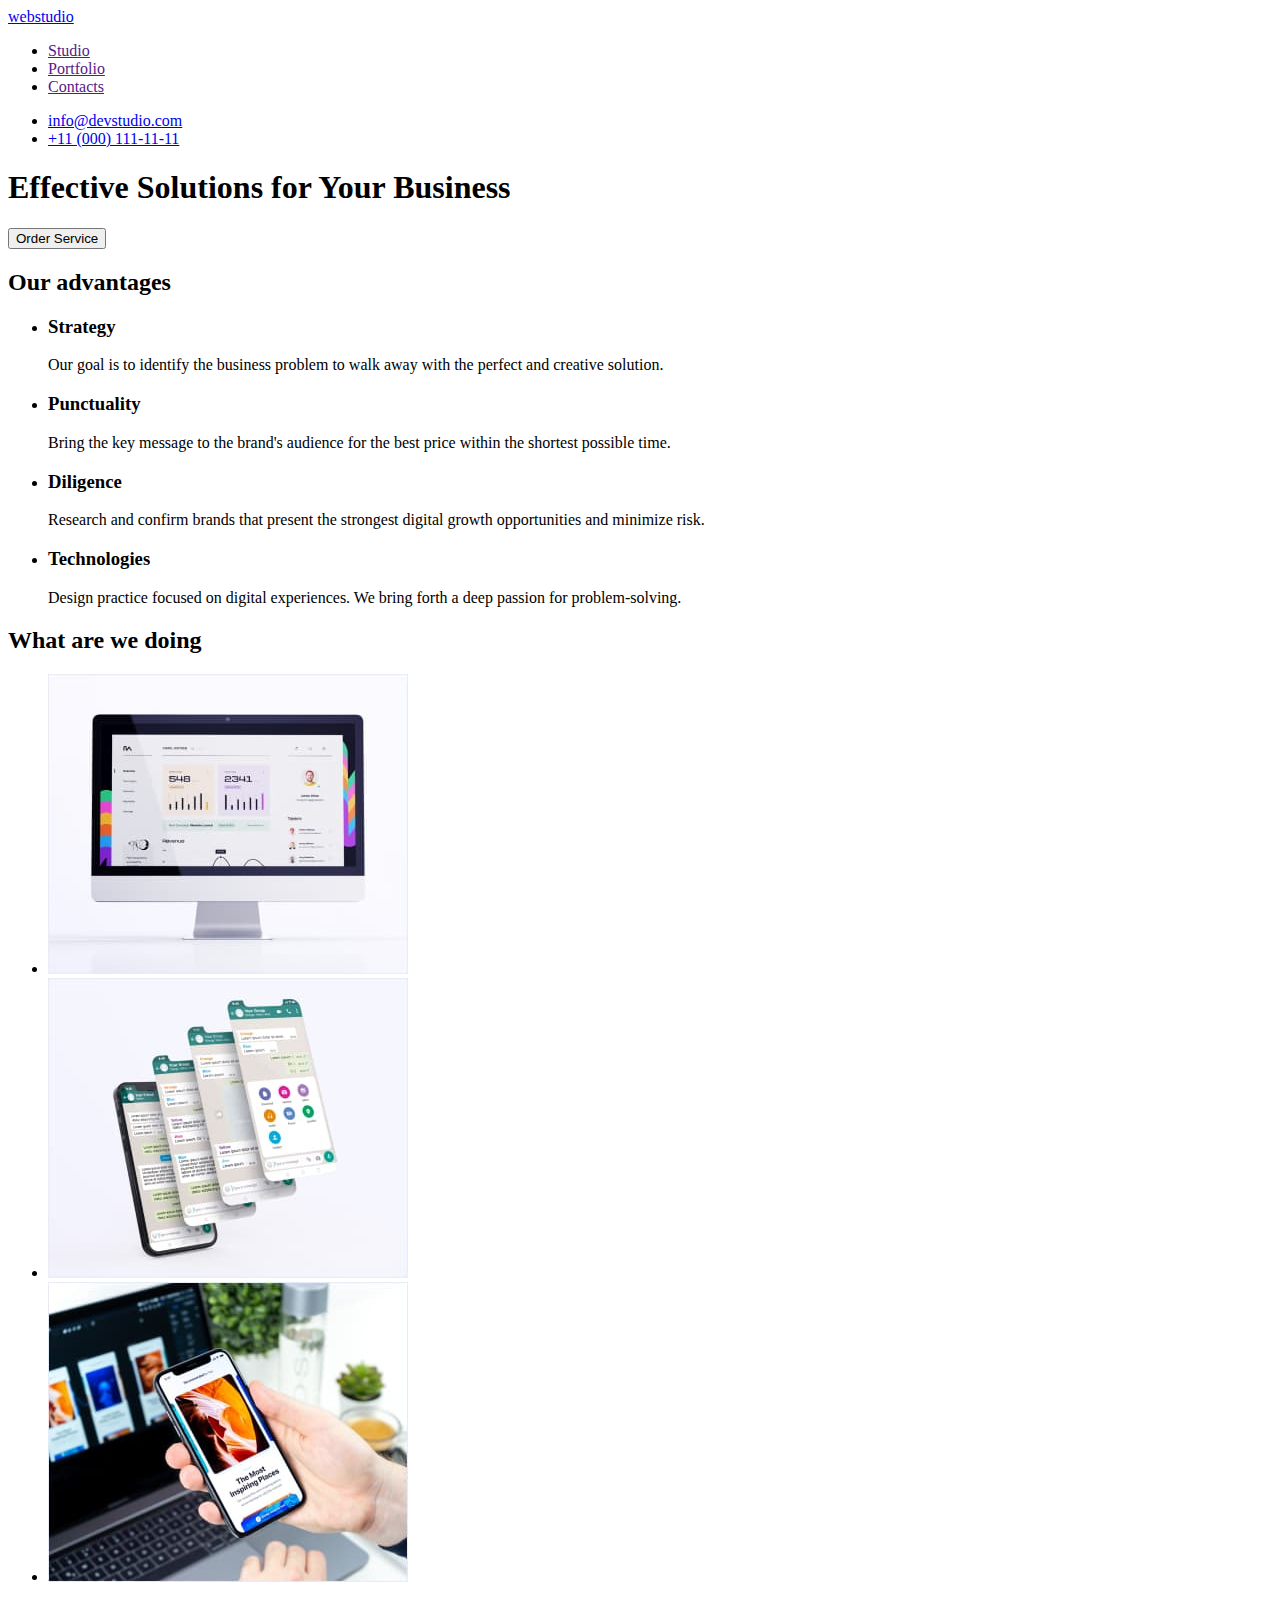
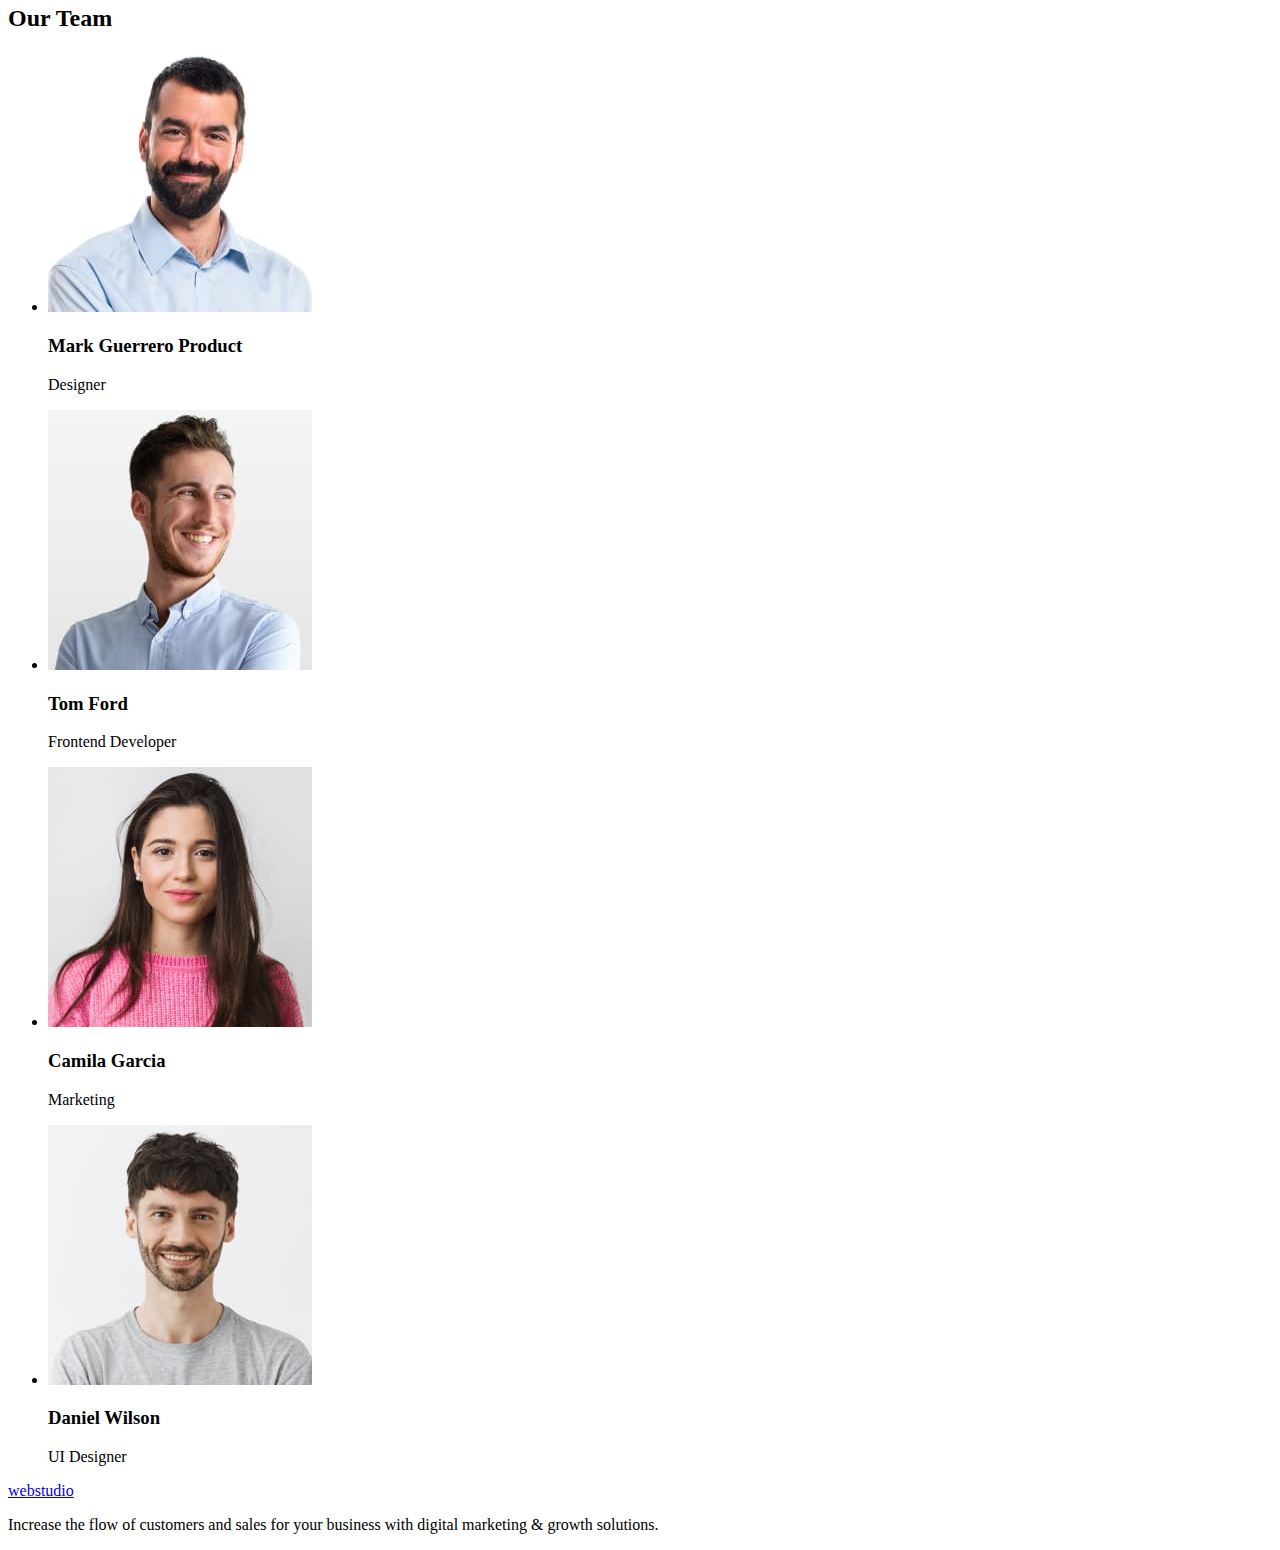
==== index.html @ f27e75f0 "Initial commit" ====
<!DOCTYPE html>
<html lang="en">
  <head>
    <meta charset="UTF-8" />
    <meta name="viewport" content="width=device-width, initial-scale=1.0" />
    <title>Document</title>
  </head>
  <body>
    <header>
      <nav>
        <a href="./index.html">webstudio </a>

        <ul>
          <li><a href="">Studio</a></li>
          <li><a href="">Portfolio</a></li>
          <li><a href="">Contacts</a></li>
        </ul>
      </nav>

      <adress>
        <ul>
          <li>
            <a href="mailto:info@devstudio.com">info@devstudio.com</a>
          </li>
          <li>
            <a href="tei:+11(000)1111111">+11 (000) 111-11-11</a>
          </li>
        </ul>
      </adress>
    </header>
    <main>
      <section>
        <h1>Effective Solutions for Your Business</h1>
        <button type="button">Order Service</button>
      </section>
      <section>
        <h2>Our advantages</h2>
        <ul>
          <li>
            <h3>Strategy</h3>
            <p>
              Our goal is to identify the business problem to walk away with the
              perfect and creative solution.
            </p>
          </li>
          <li>
            <h3>Punctuality</h3>
            <p>
              Bring the key message to the brand's audience for the best price
              within the shortest possible time.
            </p>
          </li>
          <li>
            <h3>Diligence</h3>
            <p>
              Research and confirm brands that present the strongest digital
              growth opportunities and minimize risk.
            </p>
          </li>
          <li>
            <h3>Technologies</h3>
            <p>
              Design practice focused on digital experiences. We bring forth a
              deep passion for problem-solving.
            </p>
          </li>
        </ul>
      </section>
      <section>
        <h2>What are we doing</h2>
        <ul>
          <li>
            <img
              src="./images/Rectangle71.jpg"
              alt="computer"
              width="360"
              height="300"
            />
          </li>
          <li>
            <img
              src="./images/Rectangle71(1).jpg"
              alt="phones"
              width="360"
              height="300"
            />
          </li>
          <li>
            <img
              src="./images/Rectangle71(2).jpg"
              alt="phone and laptop"
              width="360"
              height="300"
            />
          </li>
        </ul>
      </section>
      <section>
        <h2>Our Team</h2>
        <ul>
          <li>
            <img src="./images/img.jpg" alt="men" width="264" height="260" />
            <h3>Mark Guerrero Product</h3>
            <p>Designer</p>
          </li>
          <li>
            <img src="./images/img(1).jpg" alt="men" width="264" height="260" />
            <h3>Tom Ford</h3>
            <p>Frontend Developer</p>
          </li>
          <li>
            <img
              src="./images/img(2).jpg"
              alt="women"
              width="264"
              height="260"
            />
            <h3>Camila Garcia</h3>
            <p>Marketing</p>
          </li>
          <li>
            <img src="./images/img(3).jpg" alt="men" width="264" height="260" />
            <h3>Daniel Wilson</h3>
            <p>UI Designer</p>
          </li>
        </ul>
      </section>
    </main>
    <footer>
      <a href="./index.html"> webstudio </a>
      <p>
        Increase the flow of customers and sales for your business with digital
        marketing & growth solutions.
      </p>
    </footer>
  </body>
</html>
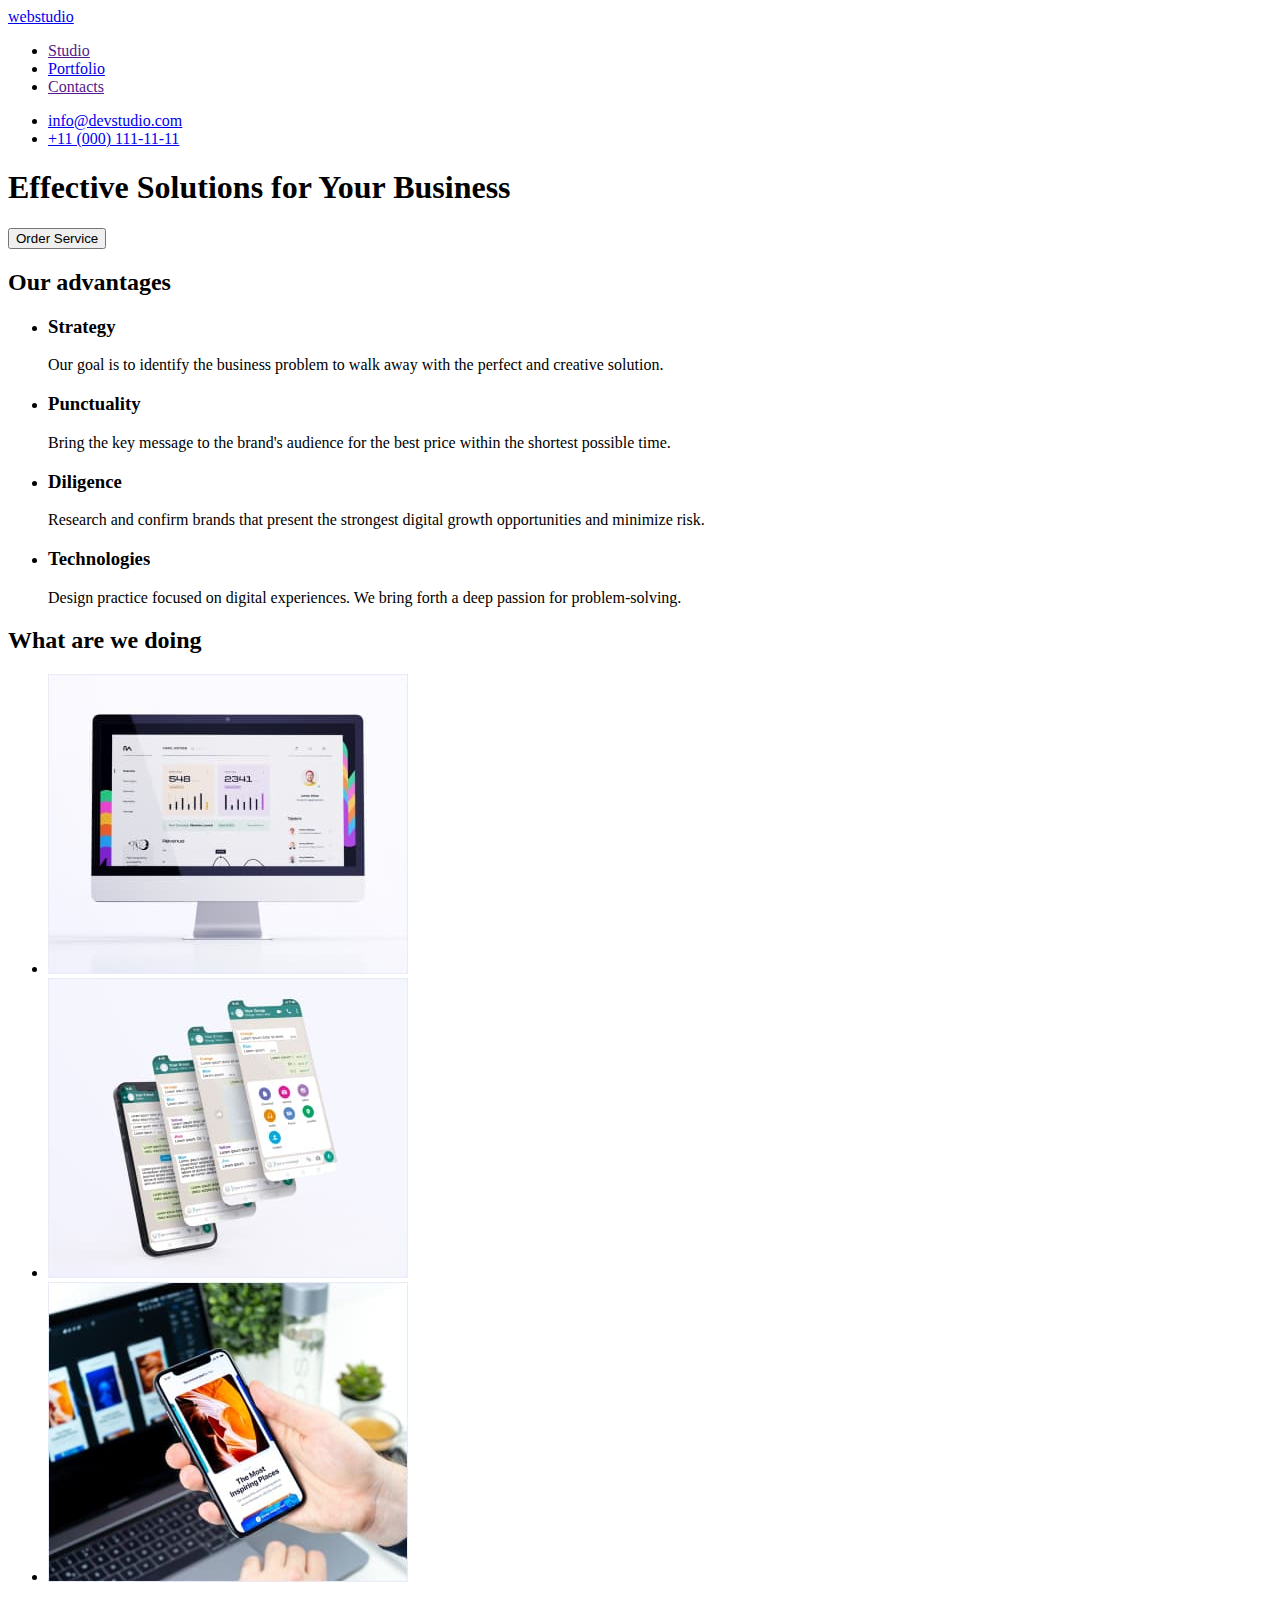
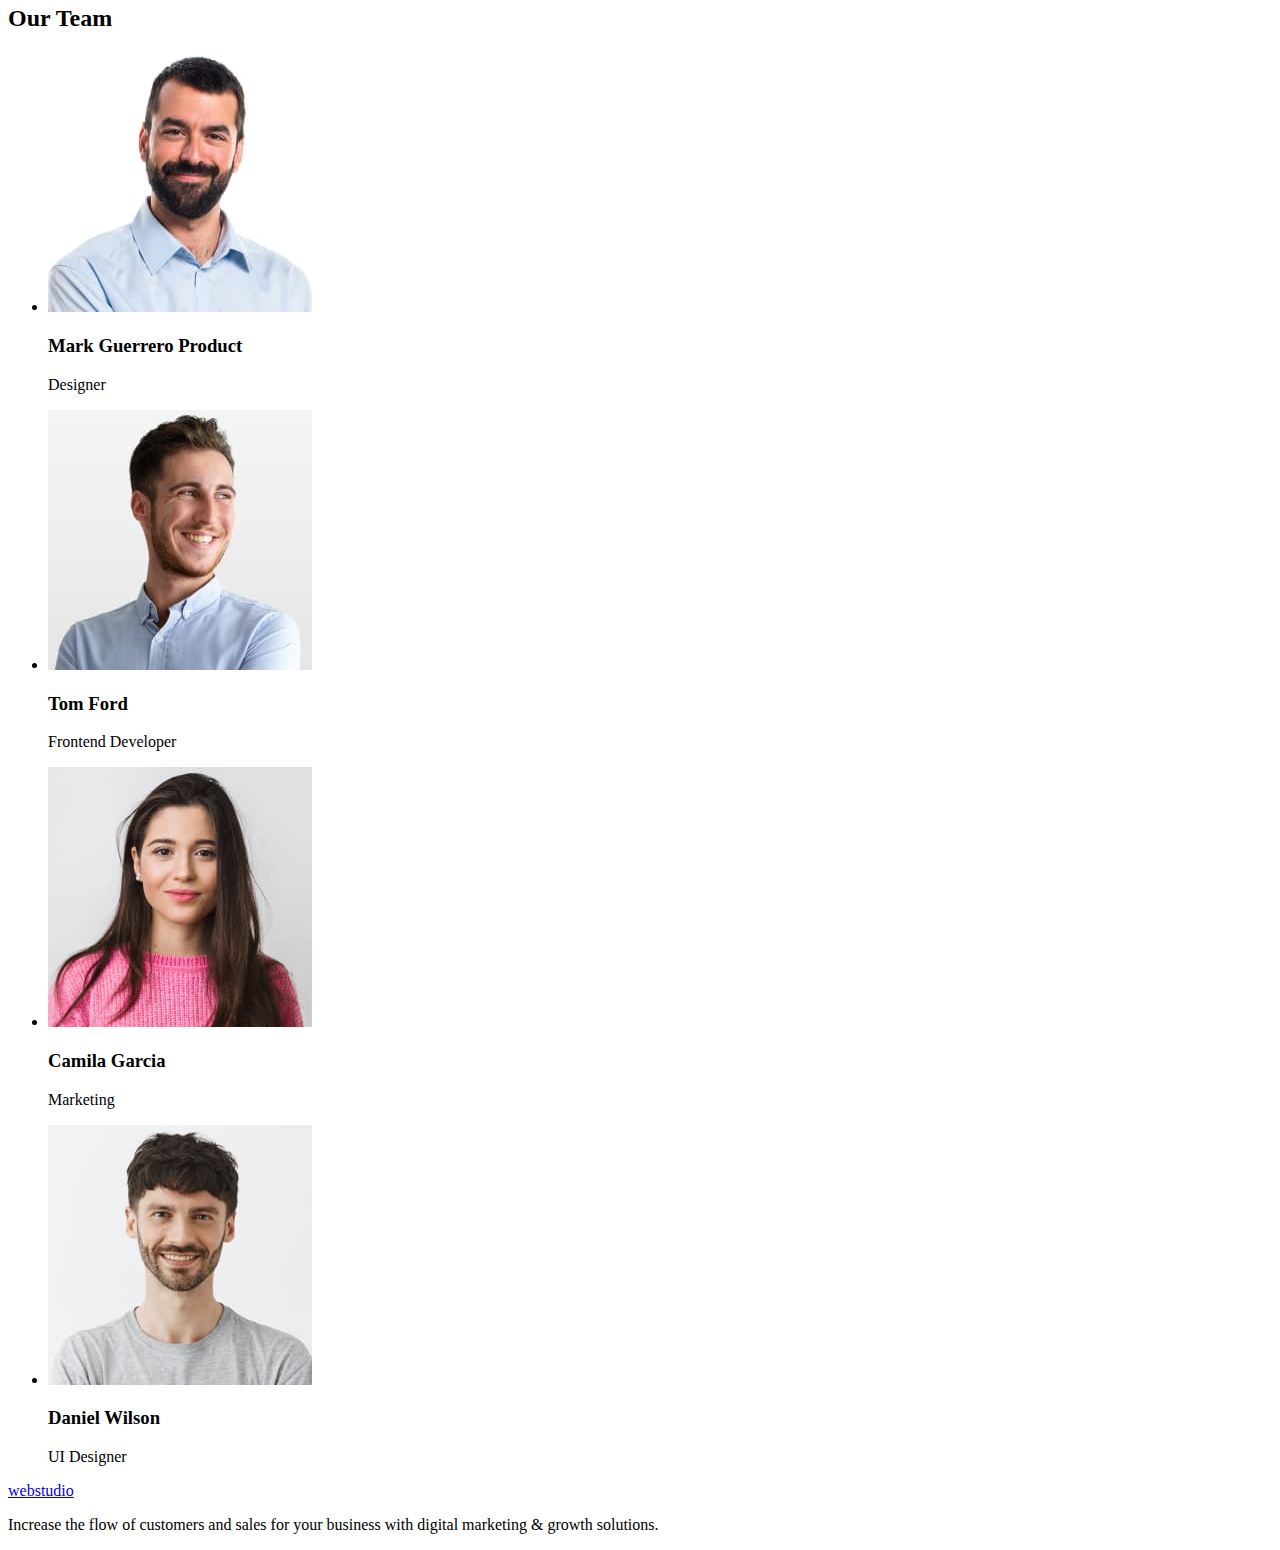
==== commit fd0fe382: "portfolio" ====
--- a/index.html
+++ b/index.html
@@ -4,6 +4,7 @@
     <meta charset="UTF-8" />
     <meta name="viewport" content="width=device-width, initial-scale=1.0" />
     <title>Document</title>
+    <link rel="stylesheet" href="./css/style.css" />
   </head>
   <body>
     <header>
@@ -12,7 +13,7 @@
 
         <ul>
           <li><a href="">Studio</a></li>
-          <li><a href="">Portfolio</a></li>
+          <li><a href="./portfolio.html">Portfolio</a></li>
           <li><a href="">Contacts</a></li>
         </ul>
       </nav>
@@ -29,10 +30,13 @@
       </adress>
     </header>
     <main>
+      <!-- Hero -->
       <section>
         <h1>Effective Solutions for Your Business</h1>
         <button type="button">Order Service</button>
       </section>
+
+      <!-- Our advantages -->
       <section>
         <h2>Our advantages</h2>
         <ul>
@@ -66,6 +70,8 @@
           </li>
         </ul>
       </section>
+
+      <!-- Our work -->
       <section>
         <h2>What are we doing</h2>
         <ul>
@@ -95,6 +101,8 @@
           </li>
         </ul>
       </section>
+
+      <!-- Team -->
       <section>
         <h2>Our Team</h2>
         <ul>
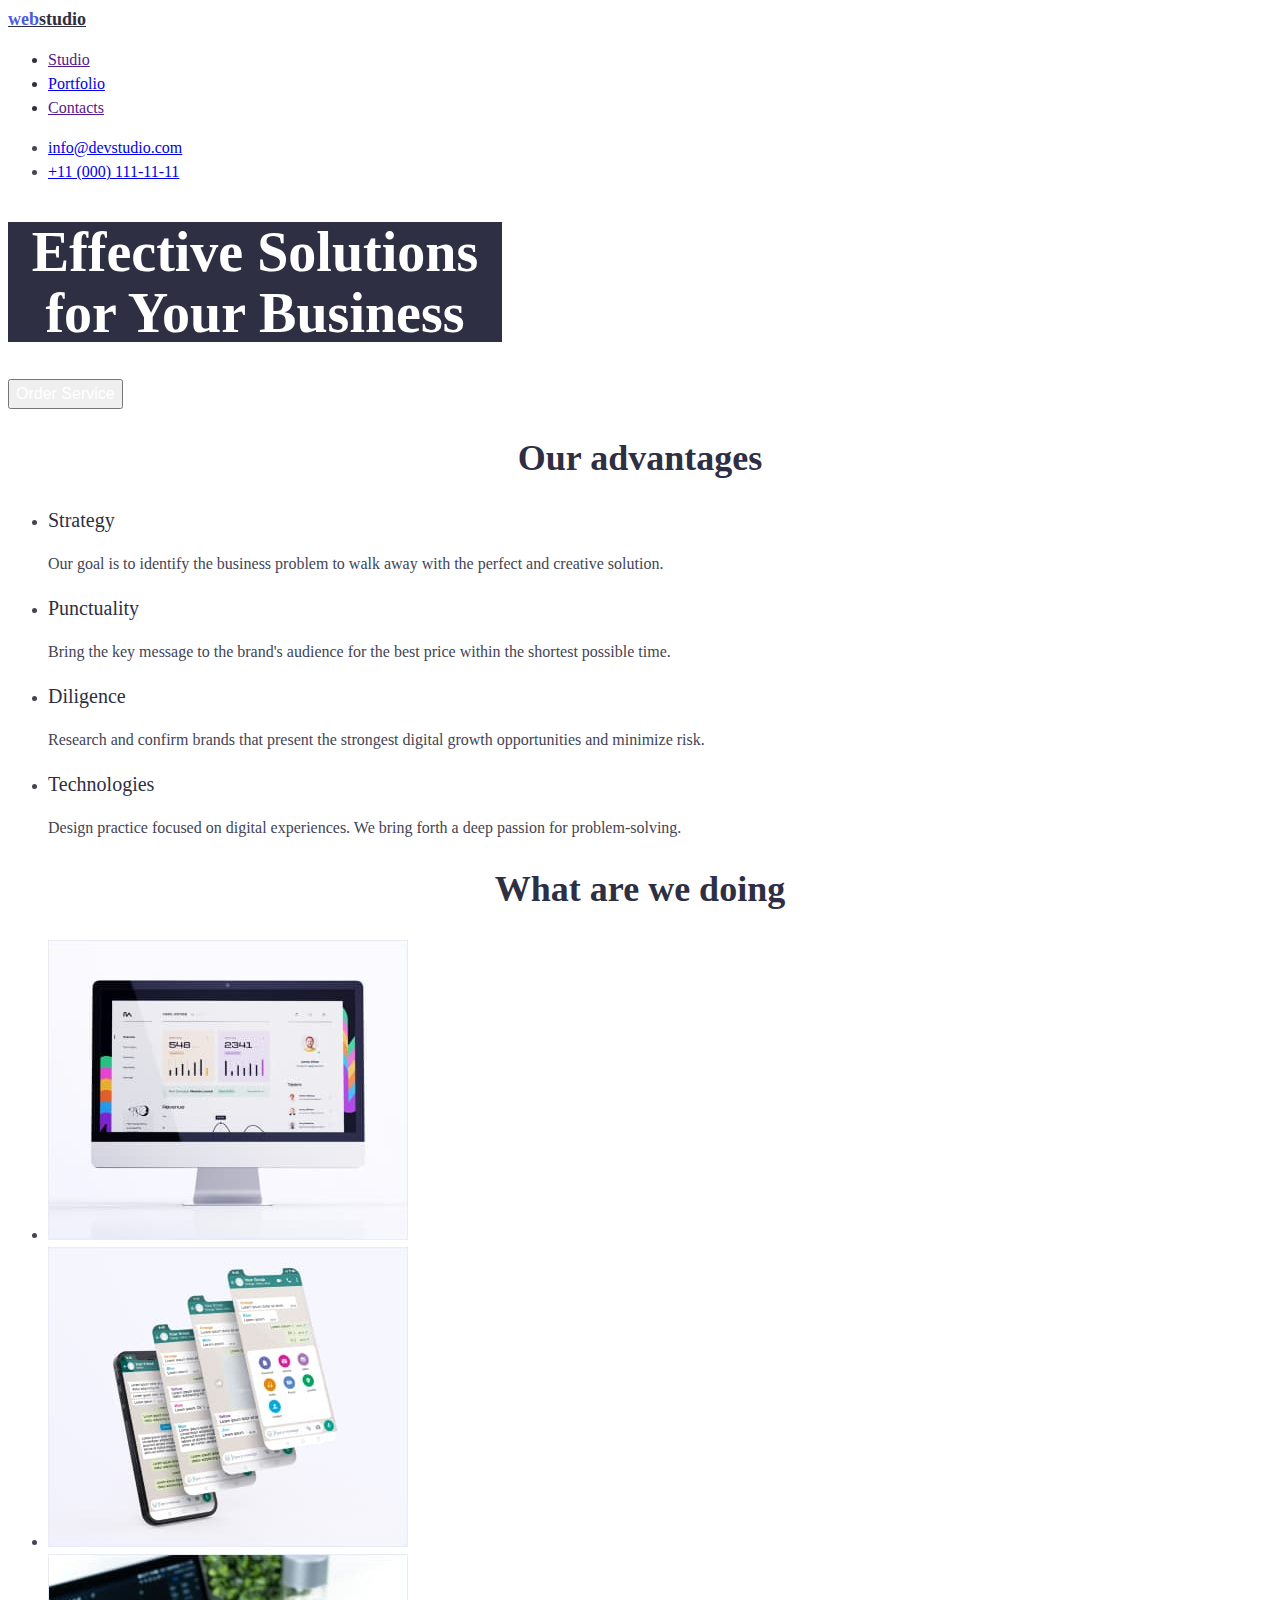
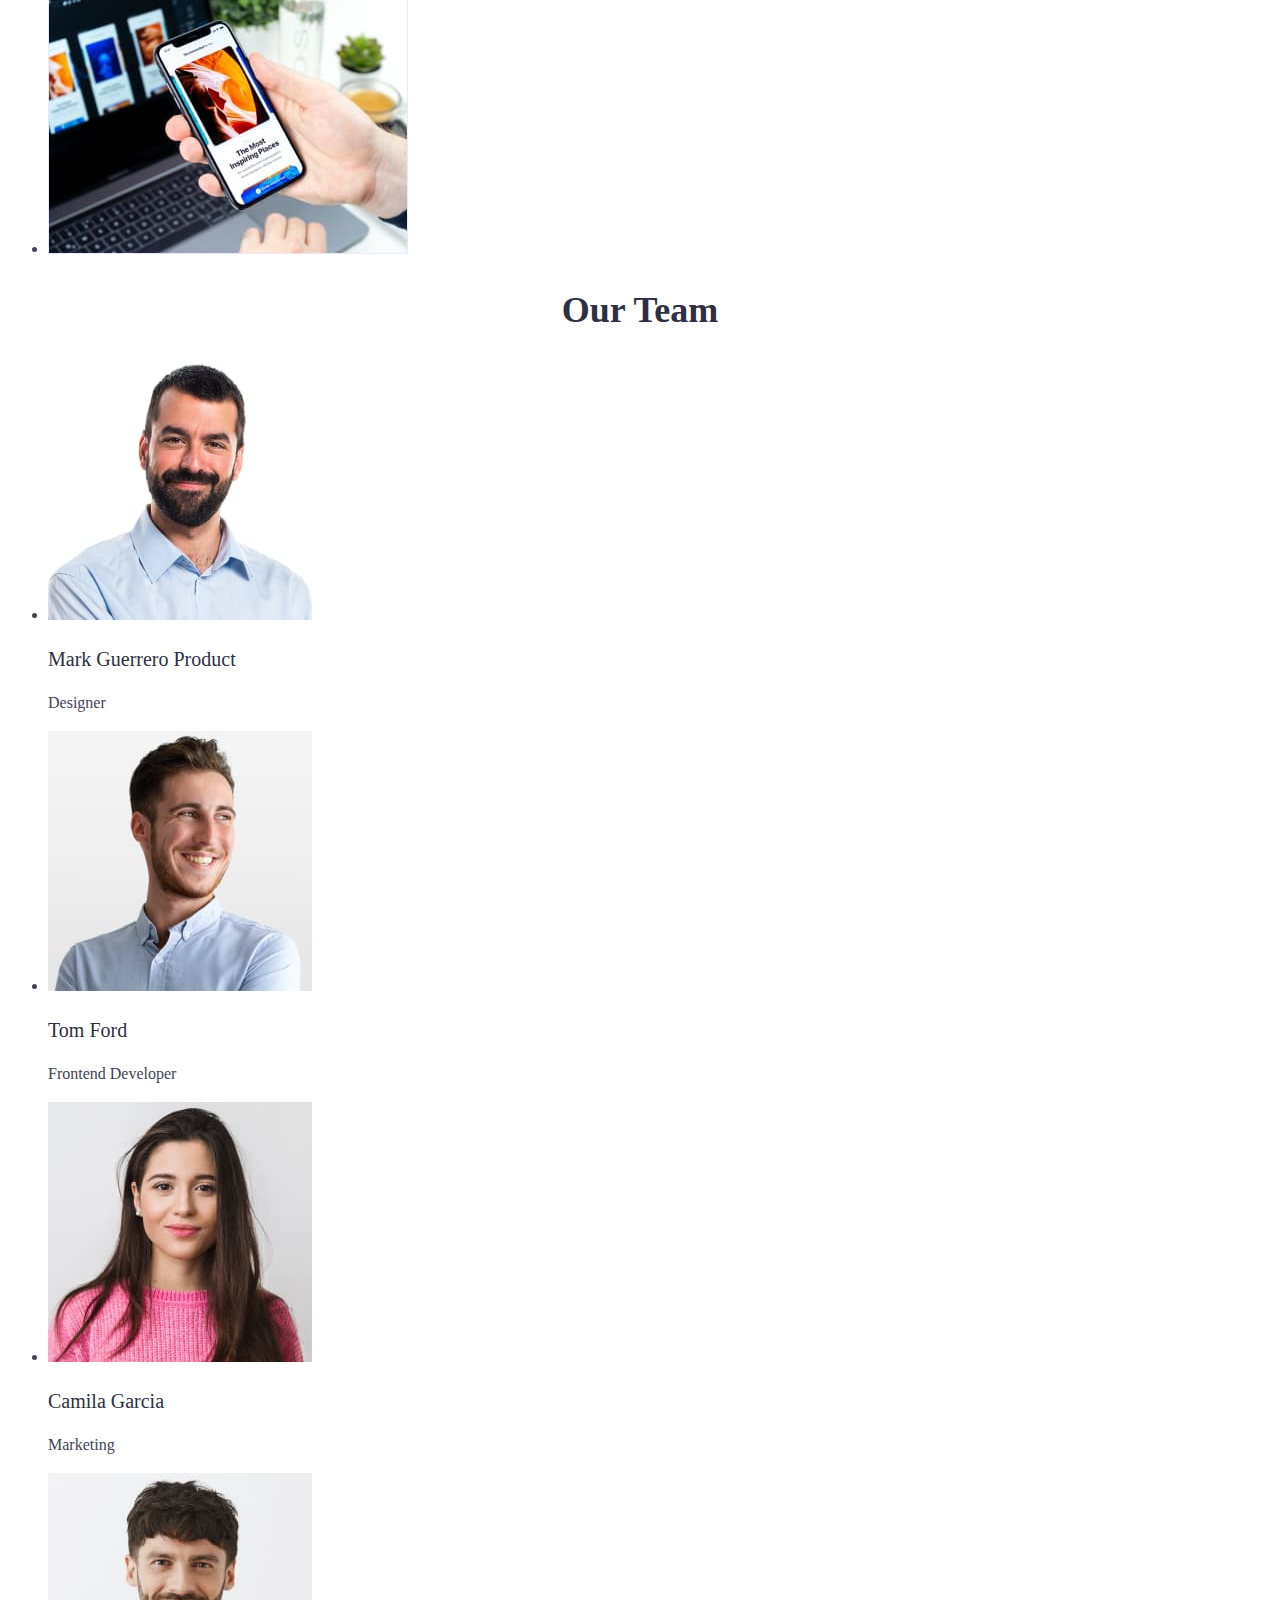
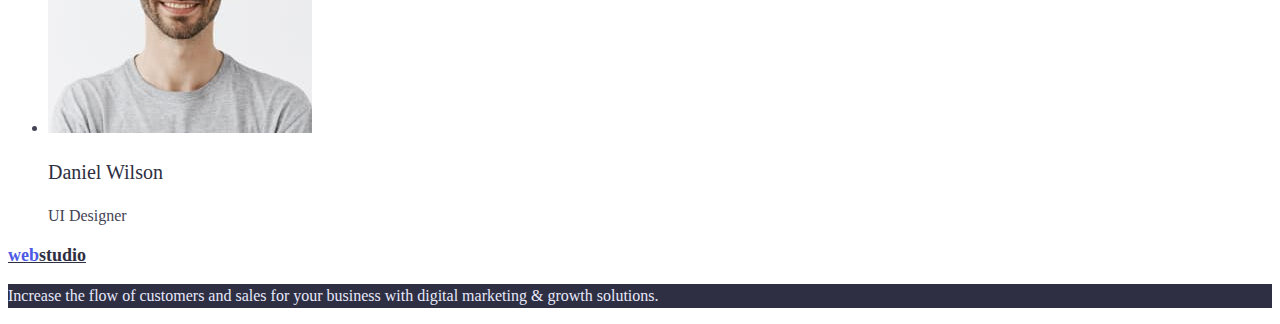
==== commit 75d9c4b1: "color text" ====
--- a/index.html
+++ b/index.html
@@ -9,9 +9,9 @@
   <body>
     <header>
       <nav>
-        <a href="./index.html">webstudio </a>
+        <a class="logo" href="./index.html"> <span>web</span>studio </a>
 
-        <ul>
+        <ul class="navy">
           <li><a href="">Studio</a></li>
           <li><a href="./portfolio.html">Portfolio</a></li>
           <li><a href="">Contacts</a></li>
@@ -32,37 +32,37 @@
     <main>
       <!-- Hero -->
       <section>
-        <h1>Effective Solutions for Your Business</h1>
-        <button type="button">Order Service</button>
+        <h1 class="hero">Effective Solutions for Your Business</h1>
+        <button type="button" class="btn">Order Service</button>
       </section>
 
       <!-- Our advantages -->
       <section>
-        <h2>Our advantages</h2>
+        <h2 class="title">Our advantages</h2>
         <ul>
           <li>
-            <h3>Strategy</h3>
+            <h3 class="text">Strategy</h3>
             <p>
               Our goal is to identify the business problem to walk away with the
               perfect and creative solution.
             </p>
           </li>
           <li>
-            <h3>Punctuality</h3>
+            <h3 class="text">Punctuality</h3>
             <p>
               Bring the key message to the brand's audience for the best price
               within the shortest possible time.
             </p>
           </li>
           <li>
-            <h3>Diligence</h3>
+            <h3 class="text">Diligence</h3>
             <p>
               Research and confirm brands that present the strongest digital
               growth opportunities and minimize risk.
             </p>
           </li>
           <li>
-            <h3>Technologies</h3>
+            <h3 class="text">Technologies</h3>
             <p>
               Design practice focused on digital experiences. We bring forth a
               deep passion for problem-solving.
@@ -73,7 +73,7 @@
 
       <!-- Our work -->
       <section>
-        <h2>What are we doing</h2>
+        <h2 class="title">What are we doing</h2>
         <ul>
           <li>
             <img
@@ -104,16 +104,16 @@
 
       <!-- Team -->
       <section>
-        <h2>Our Team</h2>
+        <h2 class="title">Our Team</h2>
         <ul>
           <li>
             <img src="./images/img.jpg" alt="men" width="264" height="260" />
-            <h3>Mark Guerrero Product</h3>
+            <h3 class="text">Mark Guerrero Product</h3>
             <p>Designer</p>
           </li>
           <li>
             <img src="./images/img(1).jpg" alt="men" width="264" height="260" />
-            <h3>Tom Ford</h3>
+            <h3 class="text">Tom Ford</h3>
             <p>Frontend Developer</p>
           </li>
           <li>
@@ -123,20 +123,20 @@
               width="264"
               height="260"
             />
-            <h3>Camila Garcia</h3>
+            <h3 class="text">Camila Garcia</h3>
             <p>Marketing</p>
           </li>
           <li>
             <img src="./images/img(3).jpg" alt="men" width="264" height="260" />
-            <h3>Daniel Wilson</h3>
+            <h3 class="text">Daniel Wilson</h3>
             <p>UI Designer</p>
           </li>
         </ul>
       </section>
     </main>
     <footer>
-      <a href="./index.html"> webstudio </a>
-      <p>
+      <a class="logo" href="./index.html"> <span>web</span>studio </a>
+      <p class="footer">
         Increase the flow of customers and sales for your business with digital
         marketing & growth solutions.
       </p>
--- a/css/style.css
+++ b/css/style.css
@@ -0,0 +1,70 @@
+/* Index */
+
+body {
+  color: rgba(67, 68, 85, 1);
+  font-family: 'Roboto';
+  font-style: normal;
+  font-weight: 400;
+  font-size: 16px;
+  line-height: 1.5;
+}
+
+.text {
+  color: rgba(46, 47, 66, 1);
+  font-weight: 500;
+  font-size: 20px;
+  line-height: 1.2;
+}
+
+.title {
+  color: rgba(46, 47, 66, 1);
+  font-weight: 700;
+  font-size: 36px;
+  line-height: 1.1;
+  text-align: center;
+}
+.navy {
+  color: rgba(46, 47, 66, 1);
+  font-weight: 500;
+}
+.logo {
+  color: rgba(46, 47, 66, 1);
+  font-family: 'Raleway';
+  font-style: normal;
+  font-weight: 800;
+  font-size: 18px;
+  line-height: 1.3;
+}
+
+span {
+  color: rgba(77, 90, 229, 1);
+}
+
+.hero {
+  color: rgba(255, 255, 255, 1);
+  font-weight: 700;
+  font-size: 56px;
+  line-height: 1.1;
+  text-align: center;
+  width: 494px;
+  height: 120px;
+  left: 473px;
+  top: 260px;
+}
+
+.btn {
+  color: rgba(255, 255, 255, 1);
+  font-weight: 500;
+  font-size: 16px;
+  line-height: 1.5;
+}
+
+.footer {
+  color: rgba(231, 233, 252, 1);
+}
+
+.hero,
+.footer {
+  background-color: #2E2F42;
+}
+
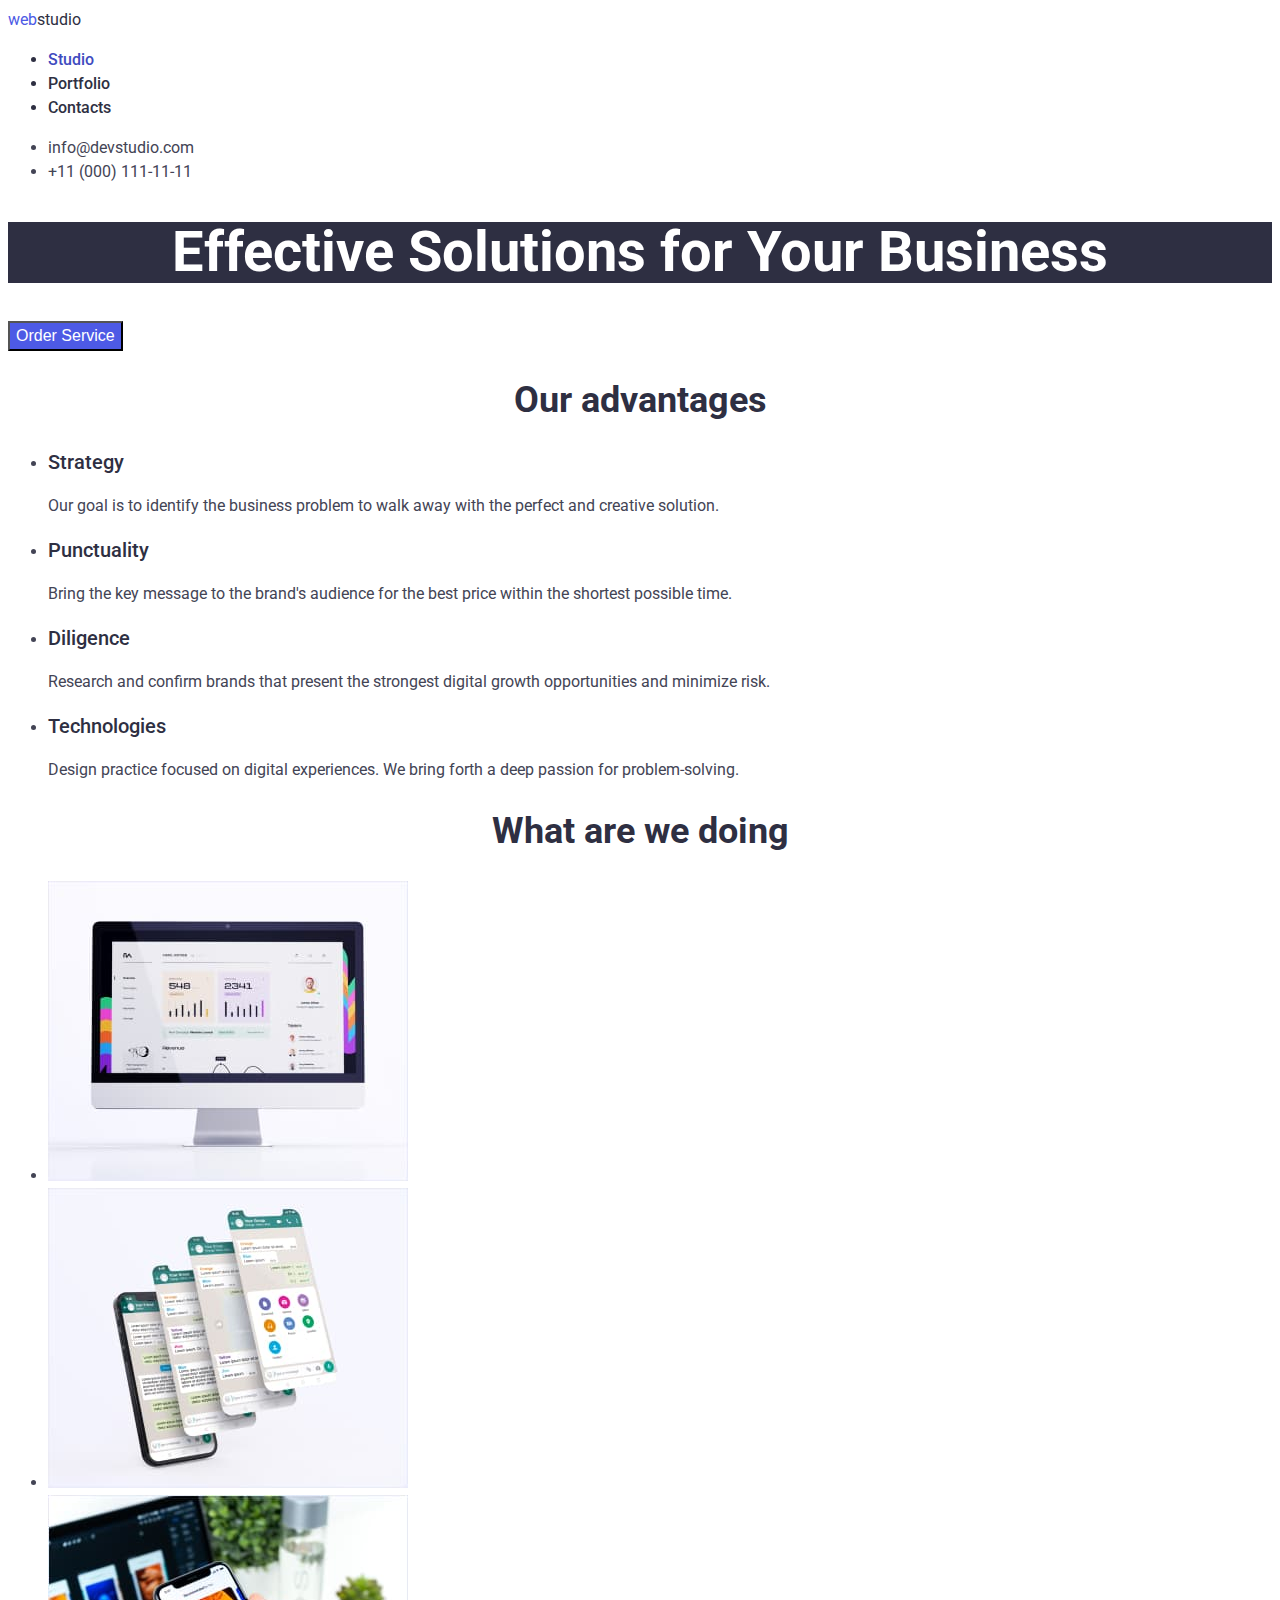
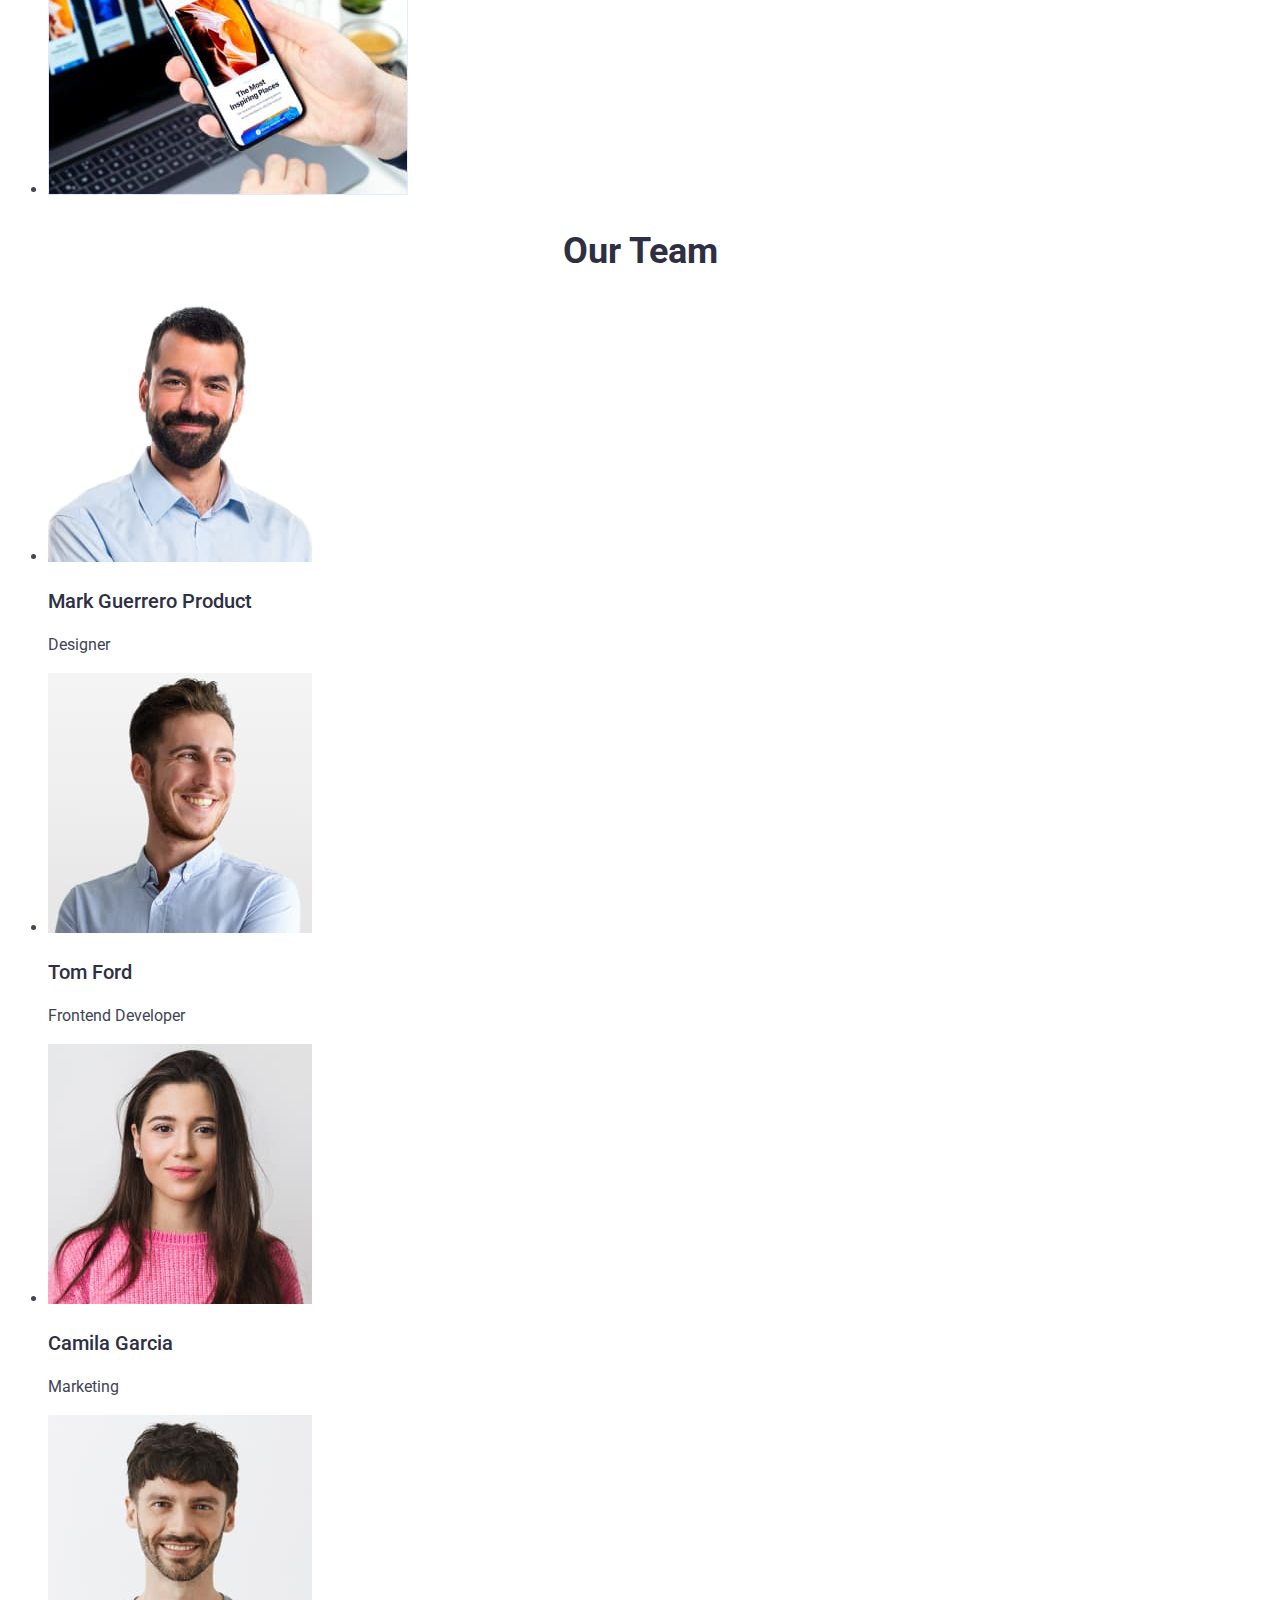
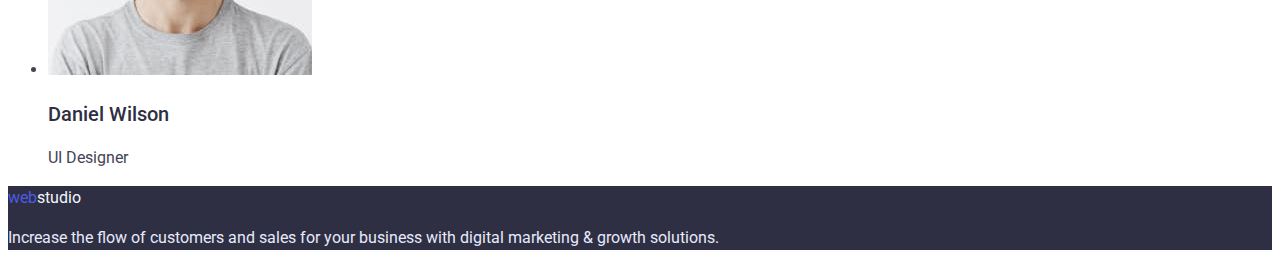
==== commit 53226d23: "css-index" ====
--- a/index.html
+++ b/index.html
@@ -4,27 +4,39 @@
     <meta charset="UTF-8" />
     <meta name="viewport" content="width=device-width, initial-scale=1.0" />
     <title>Document</title>
+    <link rel="preconnect" href="https://fonts.googleapis.com" />
+    <link rel="preconnect" href="https://fonts.gstatic.com" crossorigin />
+    <link
+      href="https://fonts.googleapis.com/css2?family=Raleway:wght@800&family=Roboto:wght@400;500;700&display=swap"
+      rel="stylesheet"
+    />
     <link rel="stylesheet" href="./css/style.css" />
   </head>
   <body>
     <header>
-      <nav>
-        <a class="logo" href="./index.html"> <span>web</span>studio </a>
+      <nav class="header">
+        <a class="logo" href="./index.html">
+          web<span class="header-logo-dark">studio </span></a
+        >
 
-        <ul class="navy">
-          <li><a href="">Studio</a></li>
-          <li><a href="./portfolio.html">Portfolio</a></li>
-          <li><a href="">Contacts</a></li>
+        <ul class="header-nav">
+          <li><a class="header-nav current" href="">Studio</a></li>
+          <li><a class="header-nav" href="./portfolio.html">Portfolio</a></li>
+          <li><a class="header-nav" href="">Contacts</a></li>
         </ul>
       </nav>
 
-      <adress>
+      <adress class="header">
         <ul>
           <li>
-            <a href="mailto:info@devstudio.com">info@devstudio.com</a>
+            <a class="header-adress" href="mailto:info@devstudio.com"
+              >info@devstudio.com</a
+            >
           </li>
           <li>
-            <a href="tei:+11(000)1111111">+11 (000) 111-11-11</a>
+            <a class="header-adress" href="tei:+11(000)1111111"
+              >+11 (000) 111-11-11</a
+            >
           </li>
         </ul>
       </adress>
@@ -103,7 +115,7 @@
       </section>
 
       <!-- Team -->
-      <section>
+      <section class="team">
         <h2 class="title">Our Team</h2>
         <ul>
           <li>
@@ -134,8 +146,10 @@
         </ul>
       </section>
     </main>
-    <footer>
-      <a class="logo" href="./index.html"> <span>web</span>studio </a>
+    <footer class="footer">
+      <a class="logo" href="./index.html">
+        web<span class="footer-logo-light">studio </span>
+      </a>
       <p class="footer">
         Increase the flow of customers and sales for your business with digital
         marketing & growth solutions.
--- a/css/style.css
+++ b/css/style.css
@@ -1,70 +1,123 @@
+:root {
+--color-basik-txt: rgba(67, 68, 85, 1);
+--color-secondary-txt: rgba(46, 47, 66, 1);
+--color-light-txt: rgba(255, 255, 255, 1);
+--color-footer-txt: rgba(231, 233, 252, 1);
+--color-logolight-txt: rgba(244, 244, 253, 1);
+--color-blue-txt: rgba(77, 90, 229, 1);
+--color-activ-txt: rgba(64, 75, 191, 1);
+
+--color-dark-bgr: rgba(46, 47, 66, 1);
+--color-light-bgr: rgba(231, 233, 252, 1);
+--color-team-bgr: rgba(244, 244, 253, 1);
+--color-btn-bgr: rgba(77, 90, 229, 1);
+--color-btnhover-bgr: rgba(64, 75, 191, 1)
+}
+
 /* Index */
 
 body {
-  color: rgba(67, 68, 85, 1);
-  font-family: 'Roboto';
-  font-style: normal;
+  color: var(--color-basik-txt);
+  font-family: 'Roboto', sans-serif;
   font-weight: 400;
   font-size: 16px;
   line-height: 1.5;
 }
 
+a {
+  text-decoration: none;
+}
+
 .text {
-  color: rgba(46, 47, 66, 1);
+  color: var(--color-secondary-txt);
   font-weight: 500;
   font-size: 20px;
   line-height: 1.2;
 }
 
 .title {
-  color: rgba(46, 47, 66, 1);
+  color: var(--color-secondary-txt);
   font-weight: 700;
   font-size: 36px;
   line-height: 1.1;
   text-align: center;
 }
-.navy {
-  color: rgba(46, 47, 66, 1);
+
+.header-nav {
+  color: var(--color-secondary-txt);
   font-weight: 500;
 }
+
+.header-nav .current {
+  color: var(--color-activ-txt);
+}
+
+.header-adress {
+  color: var(--color-basik-txt);
+}
+
+.header-nav:hover,
+.header-nav:focus {
+    color: var(--color-activ-txt);
+}
+
+.header-adress:hover,
+.header-adress:focus {
+  color: var(--color-activ-txt);
+}
+
+.header-nav:active,
+.header-adress:active {
+  color: var(--color-activ-txt);
+}
+
 .logo {
-  color: rgba(46, 47, 66, 1);
-  font-family: 'Raleway';
-  font-style: normal;
+  color: var(--color-blue-txt);
+}
+
+.header-logo {
+  color: var(--color-secondary-txt);
+  font-family: 'Raleway', sans-serif;
   font-weight: 800;
   font-size: 18px;
   line-height: 1.3;
 }
 
-span {
-  color: rgba(77, 90, 229, 1);
+.header-logo-dark {
+  color: var(--color-secondary-txt);
 }
 
 .hero {
-  color: rgba(255, 255, 255, 1);
+  color: var(--color-light-txt);
   font-weight: 700;
   font-size: 56px;
   line-height: 1.1;
   text-align: center;
-  width: 494px;
-  height: 120px;
-  left: 473px;
-  top: 260px;
+}
+
+.hero,
+.footer {
+  background-color: var(--color-dark-bgr);
 }
 
 .btn {
-  color: rgba(255, 255, 255, 1);
+  color: var(--color-light-txt);
+  background-color: var(--color-btn-bgr);
   font-weight: 500;
   font-size: 16px;
   line-height: 1.5;
 }
 
-.footer {
-  color: rgba(231, 233, 252, 1);
+.btn:hover,
+.btn:focus {
+  background-color: var(--color-btnhover-bgr);
 }
 
-.hero,
 .footer {
-  background-color: #2E2F42;
+  color: var(--color-footer-txt);
+  background-color: var(--color-dark-bgr);
 }
 
+.footer-logo-light {
+  color: var(--color-logolight-txt);
+}
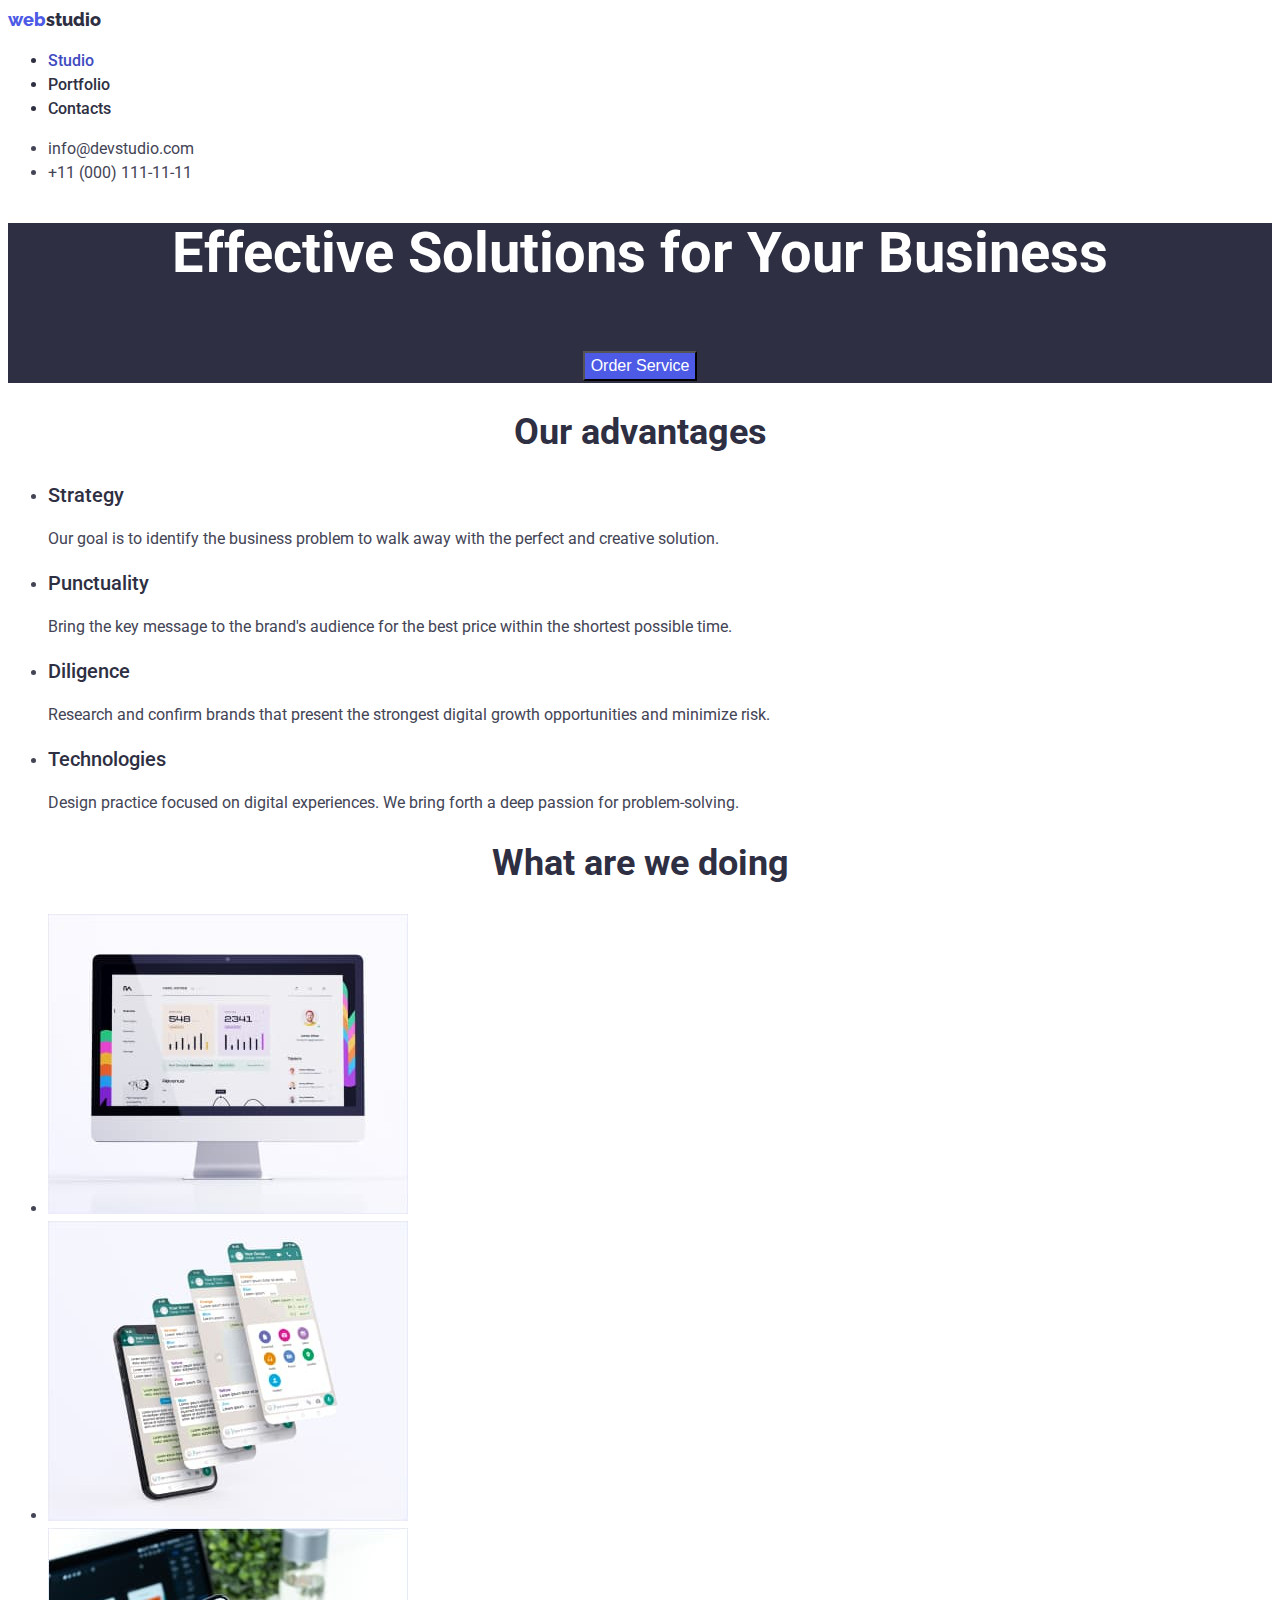
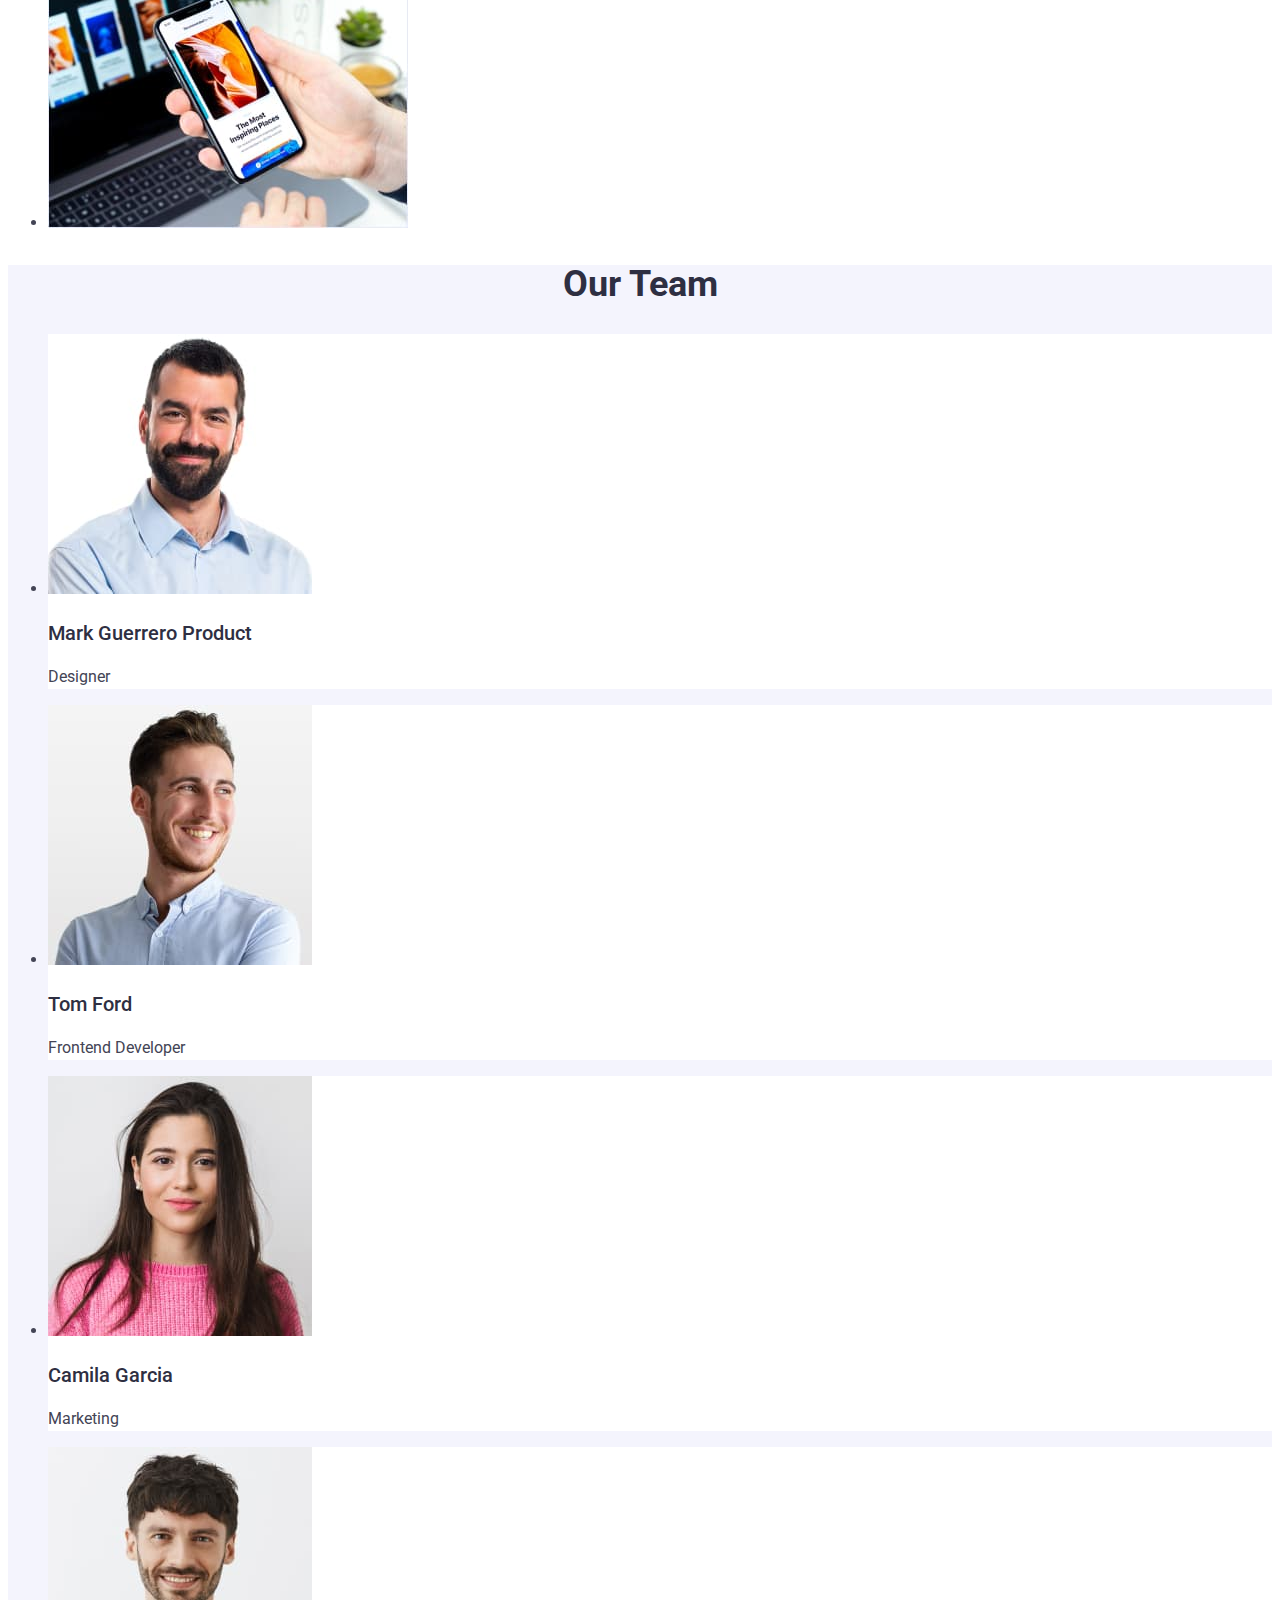
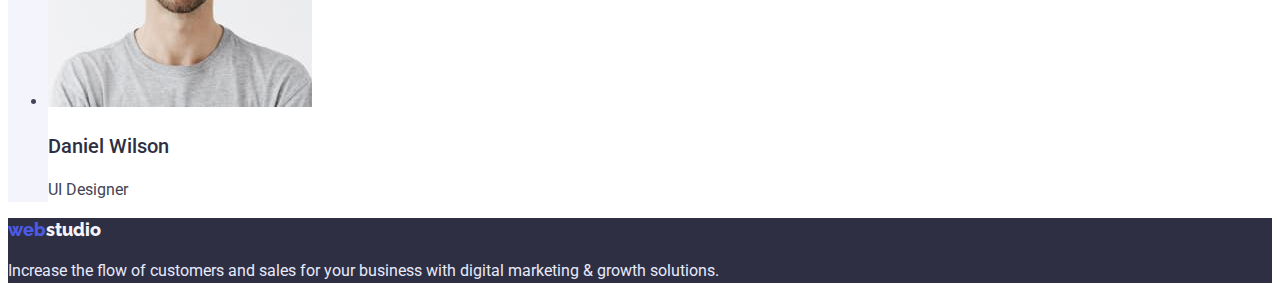
==== commit 9960141b: "css" ====
--- a/index.html
+++ b/index.html
@@ -43,7 +43,7 @@
     </header>
     <main>
       <!-- Hero -->
-      <section>
+      <section class="hero">
         <h1 class="hero">Effective Solutions for Your Business</h1>
         <button type="button" class="btn">Order Service</button>
       </section>
@@ -118,17 +118,17 @@
       <section class="team">
         <h2 class="title">Our Team</h2>
         <ul>
-          <li>
+          <li class="card">
             <img src="./images/img.jpg" alt="men" width="264" height="260" />
             <h3 class="text">Mark Guerrero Product</h3>
             <p>Designer</p>
           </li>
-          <li>
+          <li class="card">
             <img src="./images/img(1).jpg" alt="men" width="264" height="260" />
             <h3 class="text">Tom Ford</h3>
             <p>Frontend Developer</p>
           </li>
-          <li>
+          <li class="card">
             <img
               src="./images/img(2).jpg"
               alt="women"
@@ -138,7 +138,7 @@
             <h3 class="text">Camila Garcia</h3>
             <p>Marketing</p>
           </li>
-          <li>
+          <li class="card">
             <img src="./images/img(3).jpg" alt="men" width="264" height="260" />
             <h3 class="text">Daniel Wilson</h3>
             <p>UI Designer</p>
--- a/css/style.css
+++ b/css/style.css
@@ -7,6 +7,7 @@
 --color-blue-txt: rgba(77, 90, 229, 1);
 --color-activ-txt: rgba(64, 75, 191, 1);
 
+--color-basik-bgr: rgba(255, 255, 255, 1);
 --color-dark-bgr: rgba(46, 47, 66, 1);
 --color-light-bgr: rgba(231, 233, 252, 1);
 --color-team-bgr: rgba(244, 244, 253, 1);
@@ -75,8 +76,8 @@
   color: var(--color-blue-txt);
 }
 
-.header-logo {
-  color: var(--color-secondary-txt);
+.logo {
+  color: var(--color-blue-txt);
   font-family: 'Raleway', sans-serif;
   font-weight: 800;
   font-size: 18px;
@@ -106,11 +107,21 @@
   font-weight: 500;
   font-size: 16px;
   line-height: 1.5;
+
+  cursor: pointer;
 }
 
 .btn:hover,
 .btn:focus {
   background-color: var(--color-btnhover-bgr);
+}
+
+.team {
+  background-color: var(--color-team-bgr);
+}
+
+.card {
+  background-color: var(--color-basik-bgr);
 }
 
 .footer {
@@ -121,3 +132,26 @@
 .footer-logo-light {
   color: var(--color-logolight-txt);
 }
+
+/* Portfolio */
+
+.portfolio-btn {
+  color: var(--color-blue-txt);
+  background-color: var(--color-light-bgr);
+  font-family: inherit;
+  font-weight: 500;
+  font-size: 16px;
+  line-height: 1.5;
+
+  cursor: pointer;
+}
+
+.portfolio-btn:hover,
+.portfolio-btn:focus {
+  color: var(--color-light-txt);
+  background-color: var(--color-btnhover-bgr);
+}
+
+.item {
+  color: var(--color-basik-txt);
+}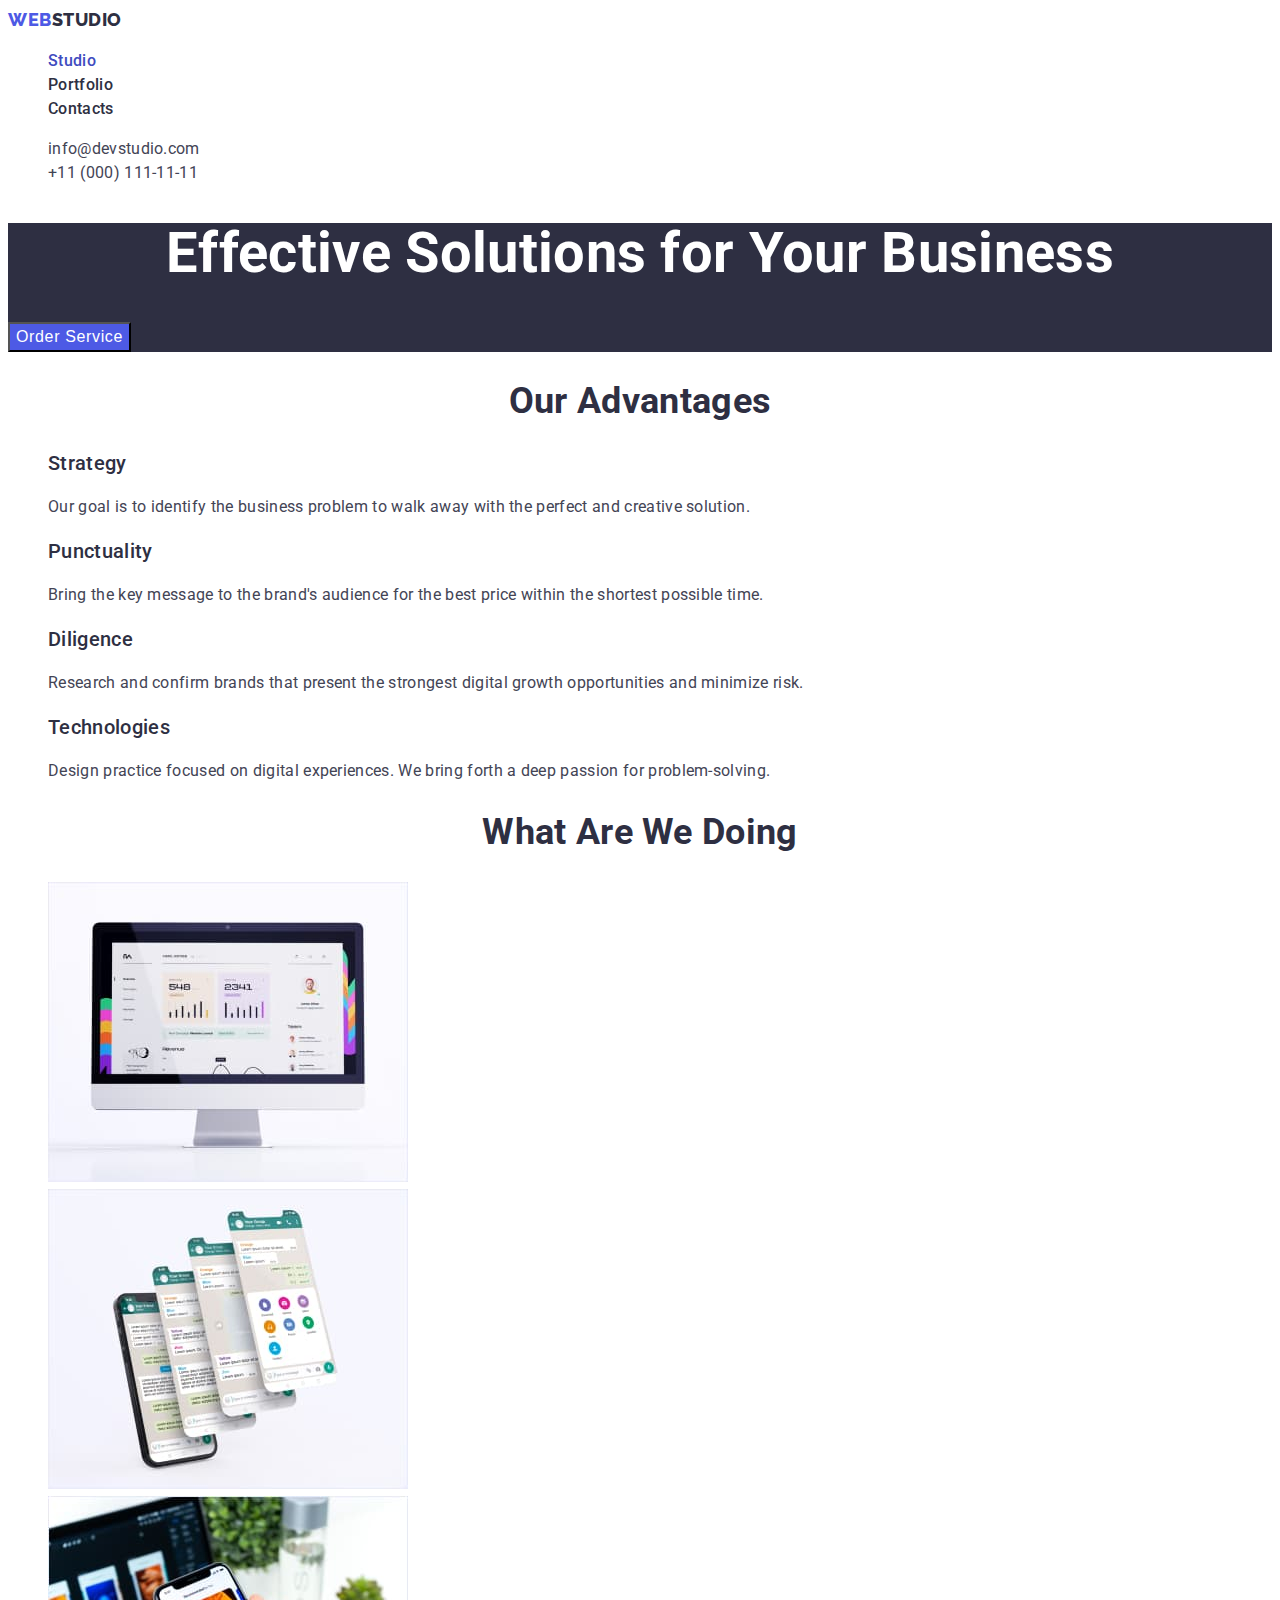
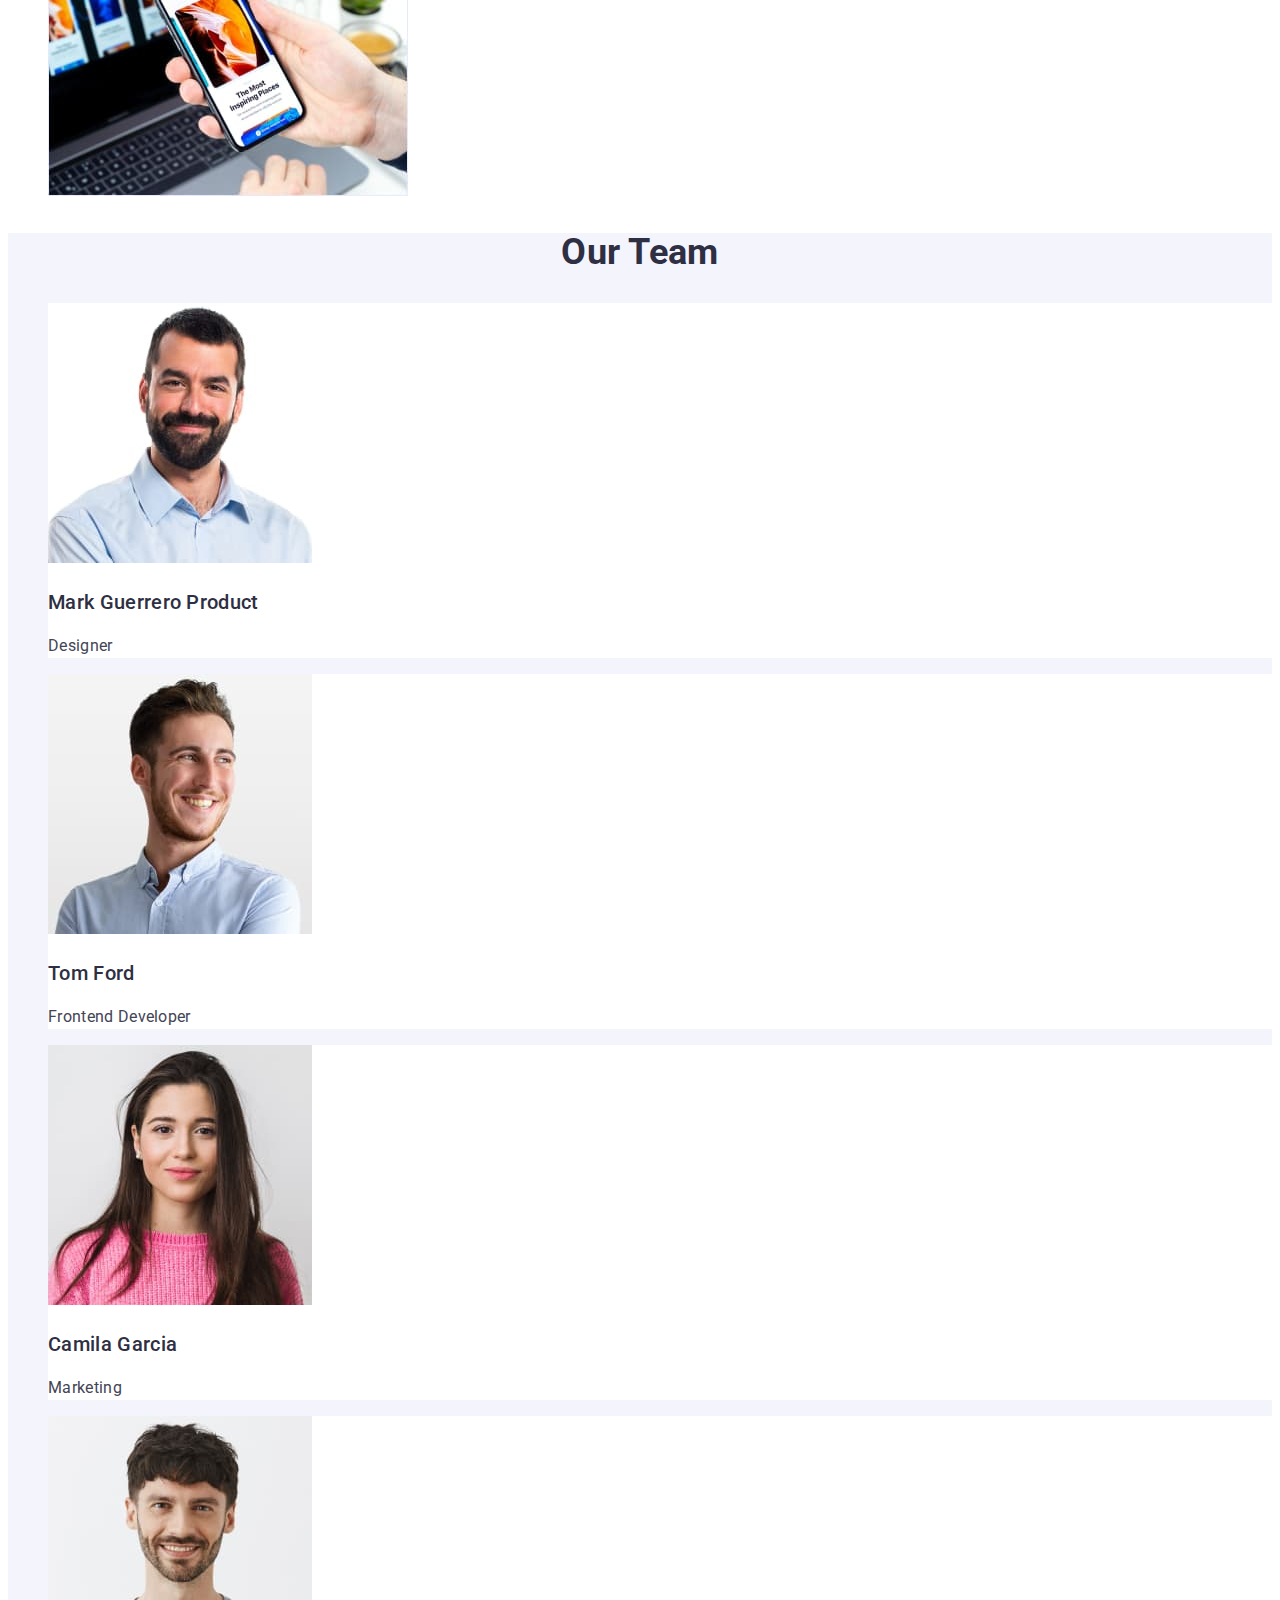
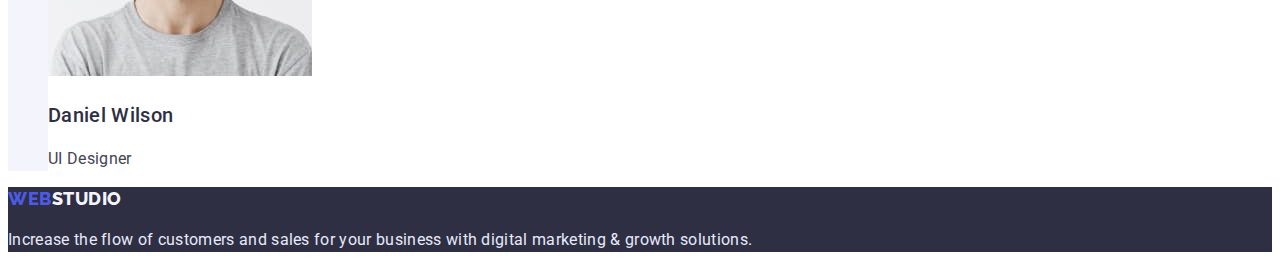
==== commit 01df3c03: "исправление ошибок" ====
--- a/index.html
+++ b/index.html
@@ -19,22 +19,24 @@
           web<span class="header-logo-dark">studio </span></a
         >
 
-        <ul class="header-nav">
-          <li><a class="header-nav current" href="">Studio</a></li>
-          <li><a class="header-nav" href="./portfolio.html">Portfolio</a></li>
-          <li><a class="header-nav" href="">Contacts</a></li>
+        <ul class="list">
+          <li><a class="header-navlink current" href="">Studio</a></li>
+          <li>
+            <a class="header-navlink" href="./portfolio.html">Portfolio</a>
+          </li>
+          <li><a class="header-navlink" href="">Contacts</a></li>
         </ul>
       </nav>
 
-      <adress class="header">
-        <ul>
+      <adress class="adress">
+        <ul class="list">
           <li>
-            <a class="header-adress" href="mailto:info@devstudio.com"
+            <a class="adress-link" href="mailto:info@devstudio.com"
               >info@devstudio.com</a
             >
           </li>
           <li>
-            <a class="header-adress" href="tei:+11(000)1111111"
+            <a class="adress-link" href="tei:+11(000)1111111"
               >+11 (000) 111-11-11</a
             >
           </li>
@@ -44,38 +46,38 @@
     <main>
       <!-- Hero -->
       <section class="hero">
-        <h1 class="hero">Effective Solutions for Your Business</h1>
+        <h1 class="hero-title">Effective Solutions for Your Business</h1>
         <button type="button" class="btn">Order Service</button>
       </section>
 
       <!-- Our advantages -->
       <section>
-        <h2 class="title">Our advantages</h2>
-        <ul>
+        <h2 class="section-title">Our advantages</h2>
+        <ul class="list">
           <li>
-            <h3 class="text">Strategy</h3>
-            <p>
+            <h3 class="subtitle">Strategy</h3>
+            <p class="text">
               Our goal is to identify the business problem to walk away with the
               perfect and creative solution.
             </p>
           </li>
           <li>
-            <h3 class="text">Punctuality</h3>
-            <p>
+            <h3 class="subtitle">Punctuality</h3>
+            <p class="text">
               Bring the key message to the brand's audience for the best price
               within the shortest possible time.
             </p>
           </li>
           <li>
-            <h3 class="text">Diligence</h3>
-            <p>
+            <h3 class="subtitle">Diligence</h3>
+            <p class="text">
               Research and confirm brands that present the strongest digital
               growth opportunities and minimize risk.
             </p>
           </li>
           <li>
-            <h3 class="text">Technologies</h3>
-            <p>
+            <h3 class="subtitle">Technologies</h3>
+            <p class="text">
               Design practice focused on digital experiences. We bring forth a
               deep passion for problem-solving.
             </p>
@@ -85,8 +87,8 @@
 
       <!-- Our work -->
       <section>
-        <h2 class="title">What are we doing</h2>
-        <ul>
+        <h2 class="section-title">What are we doing</h2>
+        <ul class="list">
           <li>
             <img
               src="./images/Rectangle71.jpg"
@@ -116,17 +118,17 @@
 
       <!-- Team -->
       <section class="team">
-        <h2 class="title">Our Team</h2>
-        <ul>
+        <h2 class="section-title">Our Team</h2>
+        <ul class="list">
           <li class="card">
             <img src="./images/img.jpg" alt="men" width="264" height="260" />
-            <h3 class="text">Mark Guerrero Product</h3>
-            <p>Designer</p>
+            <h3 class="subtitle">Mark Guerrero Product</h3>
+            <p class="text">Designer</p>
           </li>
           <li class="card">
             <img src="./images/img(1).jpg" alt="men" width="264" height="260" />
-            <h3 class="text">Tom Ford</h3>
-            <p>Frontend Developer</p>
+            <h3 class="subtitle">Tom Ford</h3>
+            <p class="text">Frontend Developer</p>
           </li>
           <li class="card">
             <img
@@ -135,13 +137,13 @@
               width="264"
               height="260"
             />
-            <h3 class="text">Camila Garcia</h3>
-            <p>Marketing</p>
+            <h3 class="subtitle">Camila Garcia</h3>
+            <p class="text">Marketing</p>
           </li>
           <li class="card">
             <img src="./images/img(3).jpg" alt="men" width="264" height="260" />
-            <h3 class="text">Daniel Wilson</h3>
-            <p>UI Designer</p>
+            <h3 class="subtitle">Daniel Wilson</h3>
+            <p class="text">UI Designer</p>
           </li>
         </ul>
       </section>
--- a/css/style.css
+++ b/css/style.css
@@ -20,60 +20,65 @@
 body {
   color: var(--color-basik-txt);
   font-family: 'Roboto', sans-serif;
-  font-weight: 400;
   font-size: 16px;
   line-height: 1.5;
+  letter-spacing: 0.02em;
 }
 
 a {
   text-decoration: none;
 }
 
-.text {
+.list {
+  list-style-type: none;
+}
+.subtitle {
   color: var(--color-secondary-txt);
   font-weight: 500;
   font-size: 20px;
   line-height: 1.2;
 }
 
-.title {
+.section-title {
   color: var(--color-secondary-txt);
-  font-weight: 700;
   font-size: 36px;
   line-height: 1.1;
   text-align: center;
+  text-transform: capitalize;
 }
 
-.header-nav {
+.header-navlink {
   color: var(--color-secondary-txt);
   font-weight: 500;
 }
 
-.header-nav .current {
+.header-navlink.current {
   color: var(--color-activ-txt);
 }
 
-.header-adress {
+.adress-link {
   color: var(--color-basik-txt);
 }
 
-.header-nav:hover,
-.header-nav:focus {
+.header-navlink:hover,
+.header-navlink:focus {
     color: var(--color-activ-txt);
 }
 
-.header-adress:hover,
-.header-adress:focus {
+.adress-link:hover,
+.adress-link:focus {
   color: var(--color-activ-txt);
 }
 
-.header-nav:active,
-.header-adress:active {
+.header-navlink:active,
+.adress-link:active {
   color: var(--color-activ-txt);
 }
 
 .logo {
   color: var(--color-blue-txt);
+  letter-spacing: 0.03em;
+  text-transform: uppercase;
 }
 
 .logo {
@@ -88,9 +93,8 @@
   color: var(--color-secondary-txt);
 }
 
-.hero {
+.hero-title {
   color: var(--color-light-txt);
-  font-weight: 700;
   font-size: 56px;
   line-height: 1.1;
   text-align: center;
@@ -107,6 +111,7 @@
   font-weight: 500;
   font-size: 16px;
   line-height: 1.5;
+  letter-spacing: 0.04em;
 
   cursor: pointer;
 }
@@ -142,6 +147,7 @@
   font-weight: 500;
   font-size: 16px;
   line-height: 1.5;
+  letter-spacing: 0.04em;
 
   cursor: pointer;
 }
@@ -152,6 +158,6 @@
   background-color: var(--color-btnhover-bgr);
 }
 
-.item {
+.text {
   color: var(--color-basik-txt);
 }